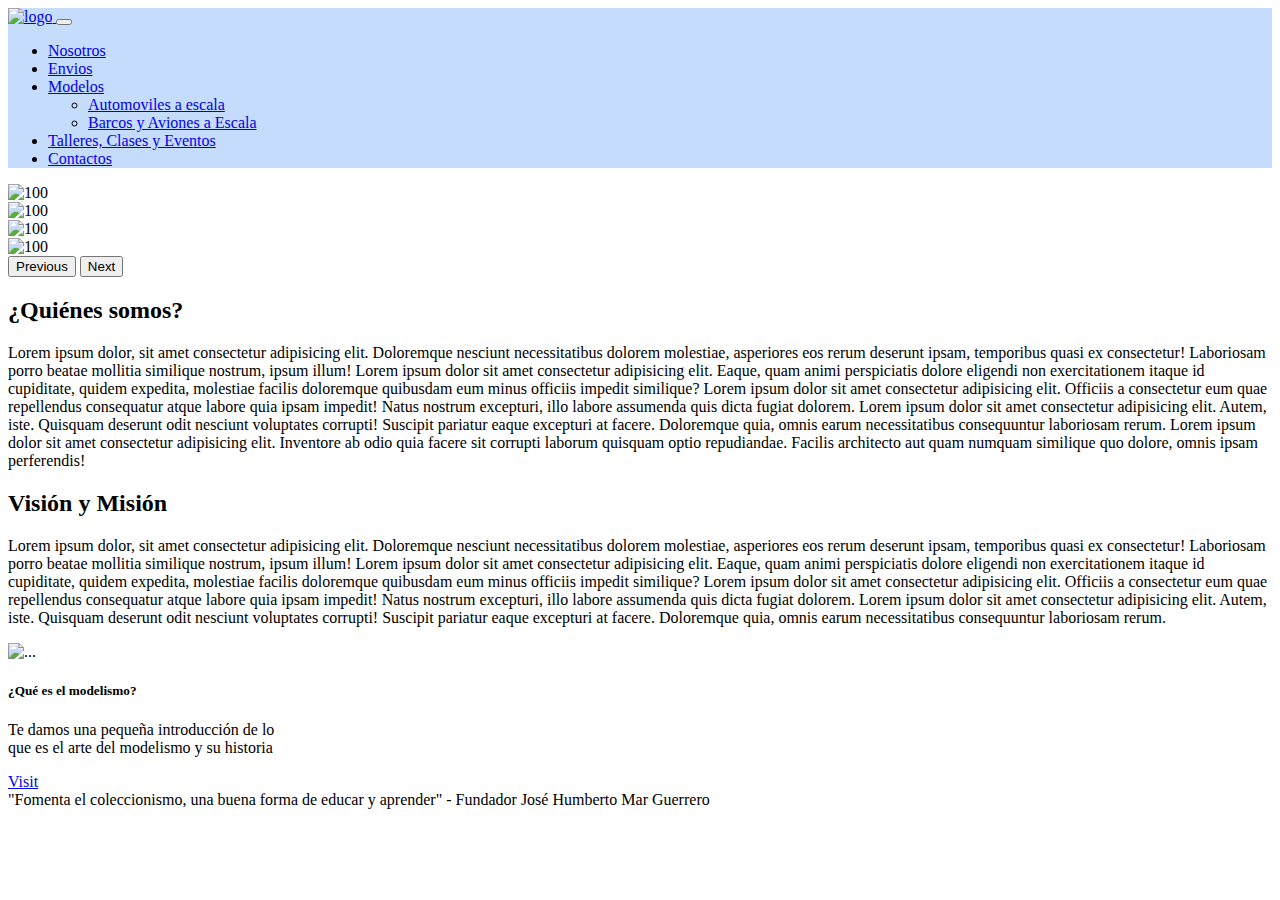
==== index.html @ c3474117 "Add files via upload" ====
<!DOCTYPE html>
<html lang="es">
<head>
    <meta charset="UTF-8">
    <meta http-equiv="X-UA-Compatible" content="IE=edge">
    <meta name="viewport" content="width=device-width, initial-scale=1.0">
    <title>Mar Scale Models</title>
    <link rel="stylesheet" href="css/estilo.css">
    <link rel="stylesheet" href="css/estilomenu.css">
    <link rel="stylesheet" href="css/carousel.css">
    <link href="https://cdn.jsdelivr.net/npm/bootstrap@5.1.3/dist/css/bootstrap.min.css" rel="stylesheet" integrity="sha384-1BmE4kWBq78iYhFldvKuhfTAU6auU8tT94WrHftjDbrCEXSU1oBoqyl2QvZ6jIW3" crossorigin="anonymous">
    <link rel="preconnect" href="https://fonts.googleapis.com"> 
<link rel="preconnect" href="https://fonts.gstatic.com" crossorigin> 
<link href="https://fonts.googleapis.com/css2?family=Scheherazade+New&display=swap" rel="stylesheet">
<link rel="preconnect" href="https://fonts.googleapis.com"> 
<link rel="preconnect" href="https://fonts.gstatic.com" crossorigin> 
<link href="https://fonts.googleapis.com/css2?family=Scheherazade+New&display=swap" rel="stylesheet">
<link rel="preconnect" href="https://fonts.googleapis.com"> 
<link rel="preconnect" href="https://fonts.gstatic.com" crossorigin> 
<link href="https://fonts.googleapis.com/css2?family=Scheherazade+New&display=swap" rel="stylesheet">
</head>
<body>
  <nav class="navbar navbar-expand-lg navbar navbar-light" style="background-color: #C6DCFC" id="menu">
        <div class="container-fluid">
          <a class="navbar-brand" href="#">
              <img src="img/Captura de Pantalla 2022-03-09 a la(s) 11.26.03.png" alt="logo" width="100px">
          </a>
          <button class="navbar-toggler" type="button" data-bs-toggle="collapse" data-bs-target="#navbarSupportedContent" aria-controls="navbarSupportedContent" aria-expanded="false" aria-label="Toggle navigation">
            <span class="navbar-toggler-icon"></span>
          </button>
          <div class="collapse navbar-collapse" id="navbarSupportedContent">
            <ul class="navbar-nav me-auto mb-2 mb-lg-0">
              <li class="nav-item">
                <a class="nav-link active" aria-current="page" href="index.html">Nosotros</a>
              </li>
              <li class="nav-item">
                <a class="nav-link" href="envios.html">Envios</a>
              </li>
              <li class="nav-item dropdown">
                <a class="nav-link dropdown-toggle" href="#" id="navbarDropdown" role="button" data-bs-toggle="dropdown" aria-expanded="false">
                 Modelos
                </a>
                <ul class="dropdown-menu" aria-labelledby="navbarDropdown">
                  <li><a class="dropdown-item" href="coches.html">Automoviles a escala</a></li>
                  <li><a class="dropdown-item" href="barcos.html">Barcos y Aviones a Escala</a></li>
                  </ul>
                <li class="nav-item">
                    <a class="nav-link" href="talleresyclases.html">Talleres, Clases y Eventos</a>
                  </li>
                <li class="nav-item">
                    <a class="nav-link" href="contactos.html">Contactos</a>
                  </li>
                </ul>
          </div>
        </div>
      </nav>
      <script src="https://cdn.jsdelivr.net/npm/bootstrap@5.1.3/dist/js/bootstrap.bundle.min.js" integrity="sha384-ka7Sk0Gln4gmtz2MlQnikT1wXgYsOg+OMhuP+IlRH9sENBO0LRn5q+8nbTov4+1p" crossorigin="anonymous"></script>
      <div id="carouselExampleControls" class="carousel slide" data-bs-ride="carousel">
        <div class="carousel-inner">
          <div class="carousel-item active">
            <img src="img/automobile-3298890_1920.jpg" class="d-block w-100" alt="100">
          </div>
          <div class="carousel-item">
            <img src="img/messerschmitt-cabin-scooter-kr200-6878840_1920.jpg" class="d-block w-100" alt="100">
          </div>
          <div class="carousel-item">
            <img src="img/man-362150_1920.jpg" class="d-block w-100" alt="100">
          </div>
          <div class="carousel-item">
            <img src="img/fast-1281628_1920.jpg" class="d-block w-100" alt="100">
          </div>
        </div>
        <button class="carousel-control-prev" type="button" data-bs-target="#carouselExampleControls" data-bs-slide="prev">
          <span class="carousel-control-prev-icon" aria-hidden="true"></span>
          <span class="visually-hidden">Previous</span>
        </button>
        <button class="carousel-control-next" type="button" data-bs-target="#carouselExampleControls" data-bs-slide="next">
          <span class="carousel-control-next-icon" aria-hidden="true"></span>
          <span class="visually-hidden">Next</span>
        </button>
      </div>
        <div id="contenedor">
          <section class="main">
              <section class="articles">
                  <article>
           <h2>¿Quiénes somos?</h2>
           <p>Lorem ipsum dolor, sit amet consectetur adipisicing elit. Doloremque nesciunt necessitatibus dolorem molestiae, asperiores eos rerum deserunt ipsam, temporibus quasi ex consectetur! Laboriosam porro beatae mollitia similique nostrum, ipsum illum!
             Lorem ipsum dolor sit amet consectetur adipisicing elit. Eaque, quam animi perspiciatis dolore eligendi non exercitationem itaque id cupiditate, quidem expedita, molestiae facilis doloremque quibusdam eum minus officiis impedit similique?
             Lorem ipsum dolor sit amet consectetur adipisicing elit. Officiis a consectetur eum quae repellendus consequatur atque labore quia ipsam impedit! Natus nostrum excepturi, illo labore assumenda quis dicta fugiat dolorem.
             Lorem ipsum dolor sit amet consectetur adipisicing elit. Autem, iste. Quisquam deserunt odit nesciunt voluptates corrupti! Suscipit pariatur eaque excepturi at facere. Doloremque quia, omnis earum necessitatibus consequuntur laboriosam rerum.
             Lorem ipsum dolor sit amet consectetur adipisicing elit. Inventore ab odio quia facere sit corrupti laborum quisquam optio repudiandae. Facilis architecto aut quam numquam similique quo dolore, omnis ipsam perferendis!
           </p>
          
          
          <h2>Visión y Misión</h2>
          <p> Lorem ipsum dolor, sit amet consectetur adipisicing elit. Doloremque nesciunt necessitatibus dolorem molestiae, asperiores eos rerum deserunt ipsam, temporibus quasi ex consectetur! Laboriosam porro beatae mollitia similique nostrum, ipsum illum!
            Lorem ipsum dolor sit amet consectetur adipisicing elit. Eaque, quam animi perspiciatis dolore eligendi non exercitationem itaque id cupiditate, quidem expedita, molestiae facilis doloremque quibusdam eum minus officiis impedit similique?
            Lorem ipsum dolor sit amet consectetur adipisicing elit. Officiis a consectetur eum quae repellendus consequatur atque labore quia ipsam impedit! Natus nostrum excepturi, illo labore assumenda quis dicta fugiat dolorem.
            Lorem ipsum dolor sit amet consectetur adipisicing elit. Autem, iste. Quisquam deserunt odit nesciunt voluptates corrupti! Suscipit pariatur eaque excepturi at facere. Doloremque quia, omnis earum necessitatibus consequuntur laboriosam rerum.
        
          </p>
      </article>
      </section>
      <aside>
        <div class="text-center">
        <div class="card card border-info mb-3" style="width: 18rem;">
          <img src="img/Captura de Pantalla 2022-03-09 a la(s) 11.26.03.png" class="card-img-top" alt="...">
          <div class="card-body">
            <h5 class="card-title">¿Qué es el modelismo?</h5>
            <p class="card-text">Te damos una pequeña introducción de lo que es el arte del modelismo y su historia</p>
            <a href="historia del modelismo.html" class="btn btn-outline-primary">Visit</a>
          </div>
        </div>
      </div>
      </aside>
      <footer>
        "Fomenta el coleccionismo, una buena forma de educar y aprender" - Fundador José Humberto Mar Guerrero
      </footer>
</body>
</html>
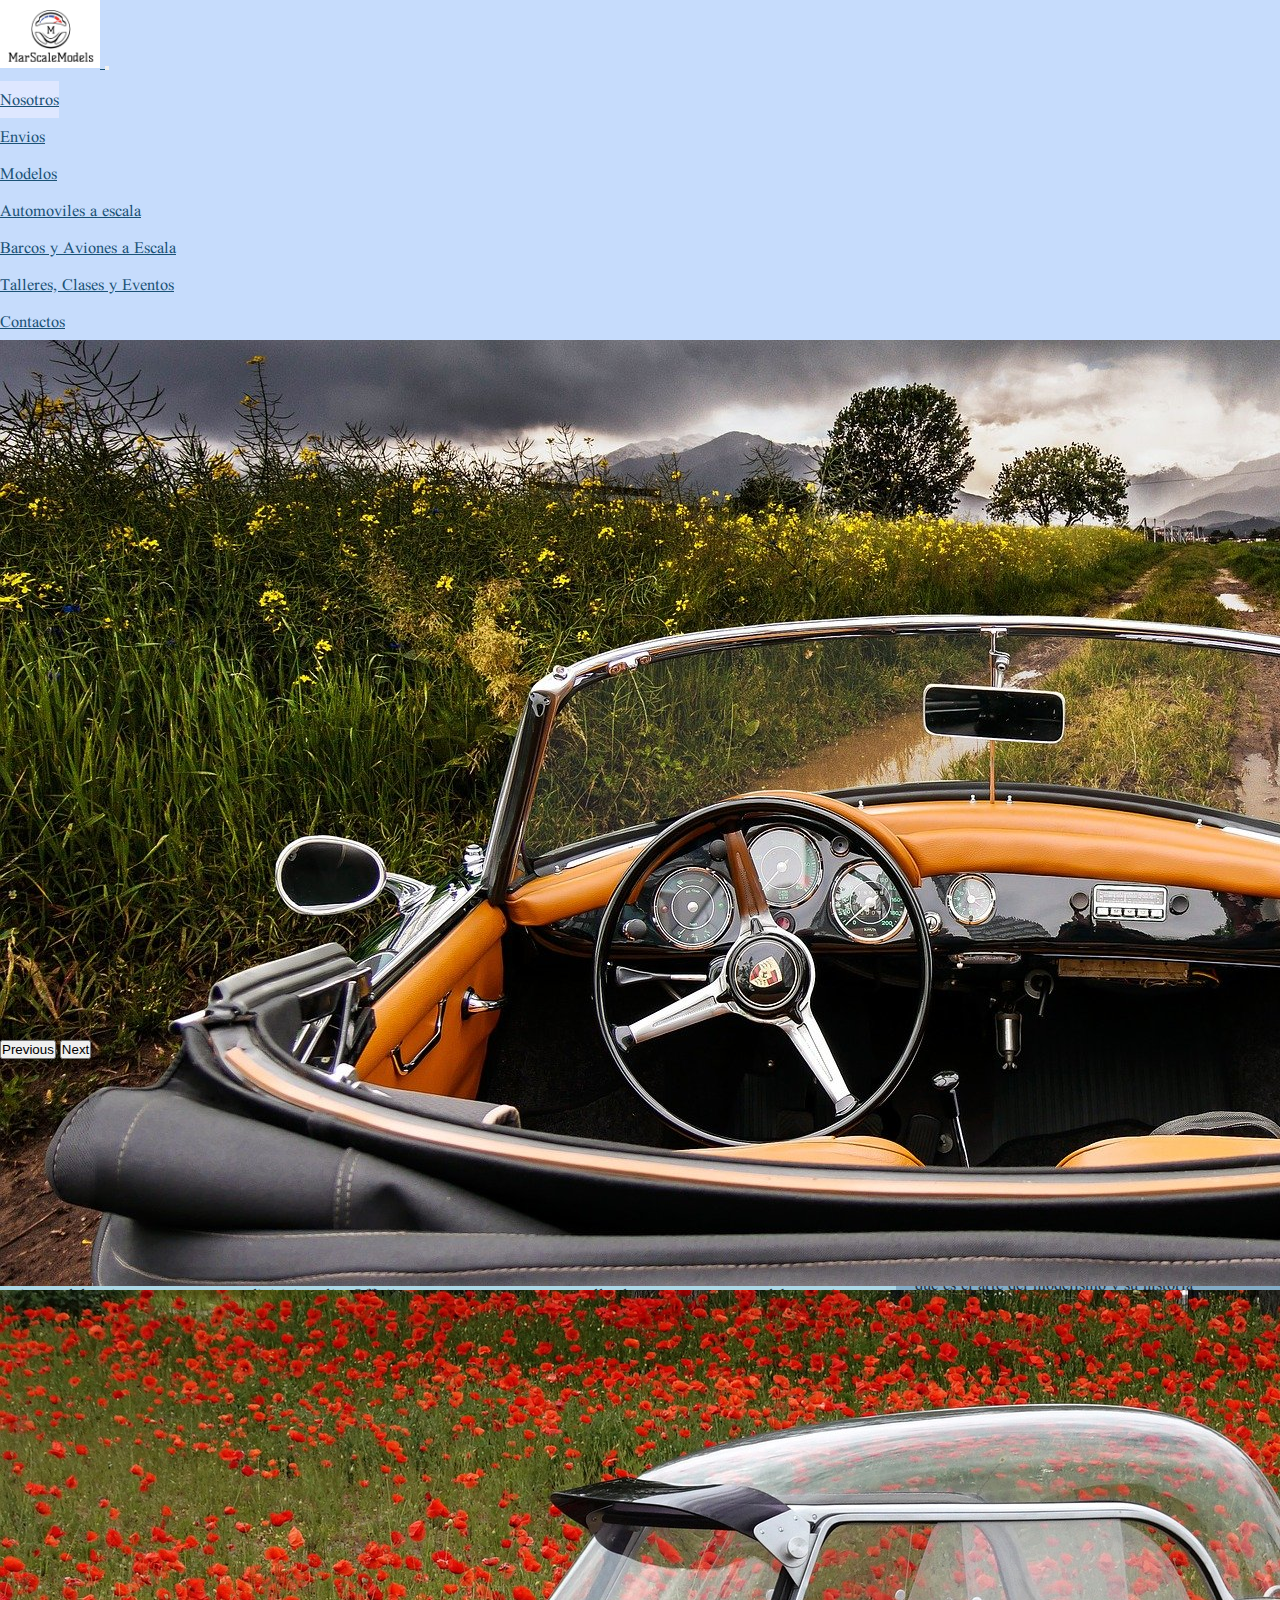
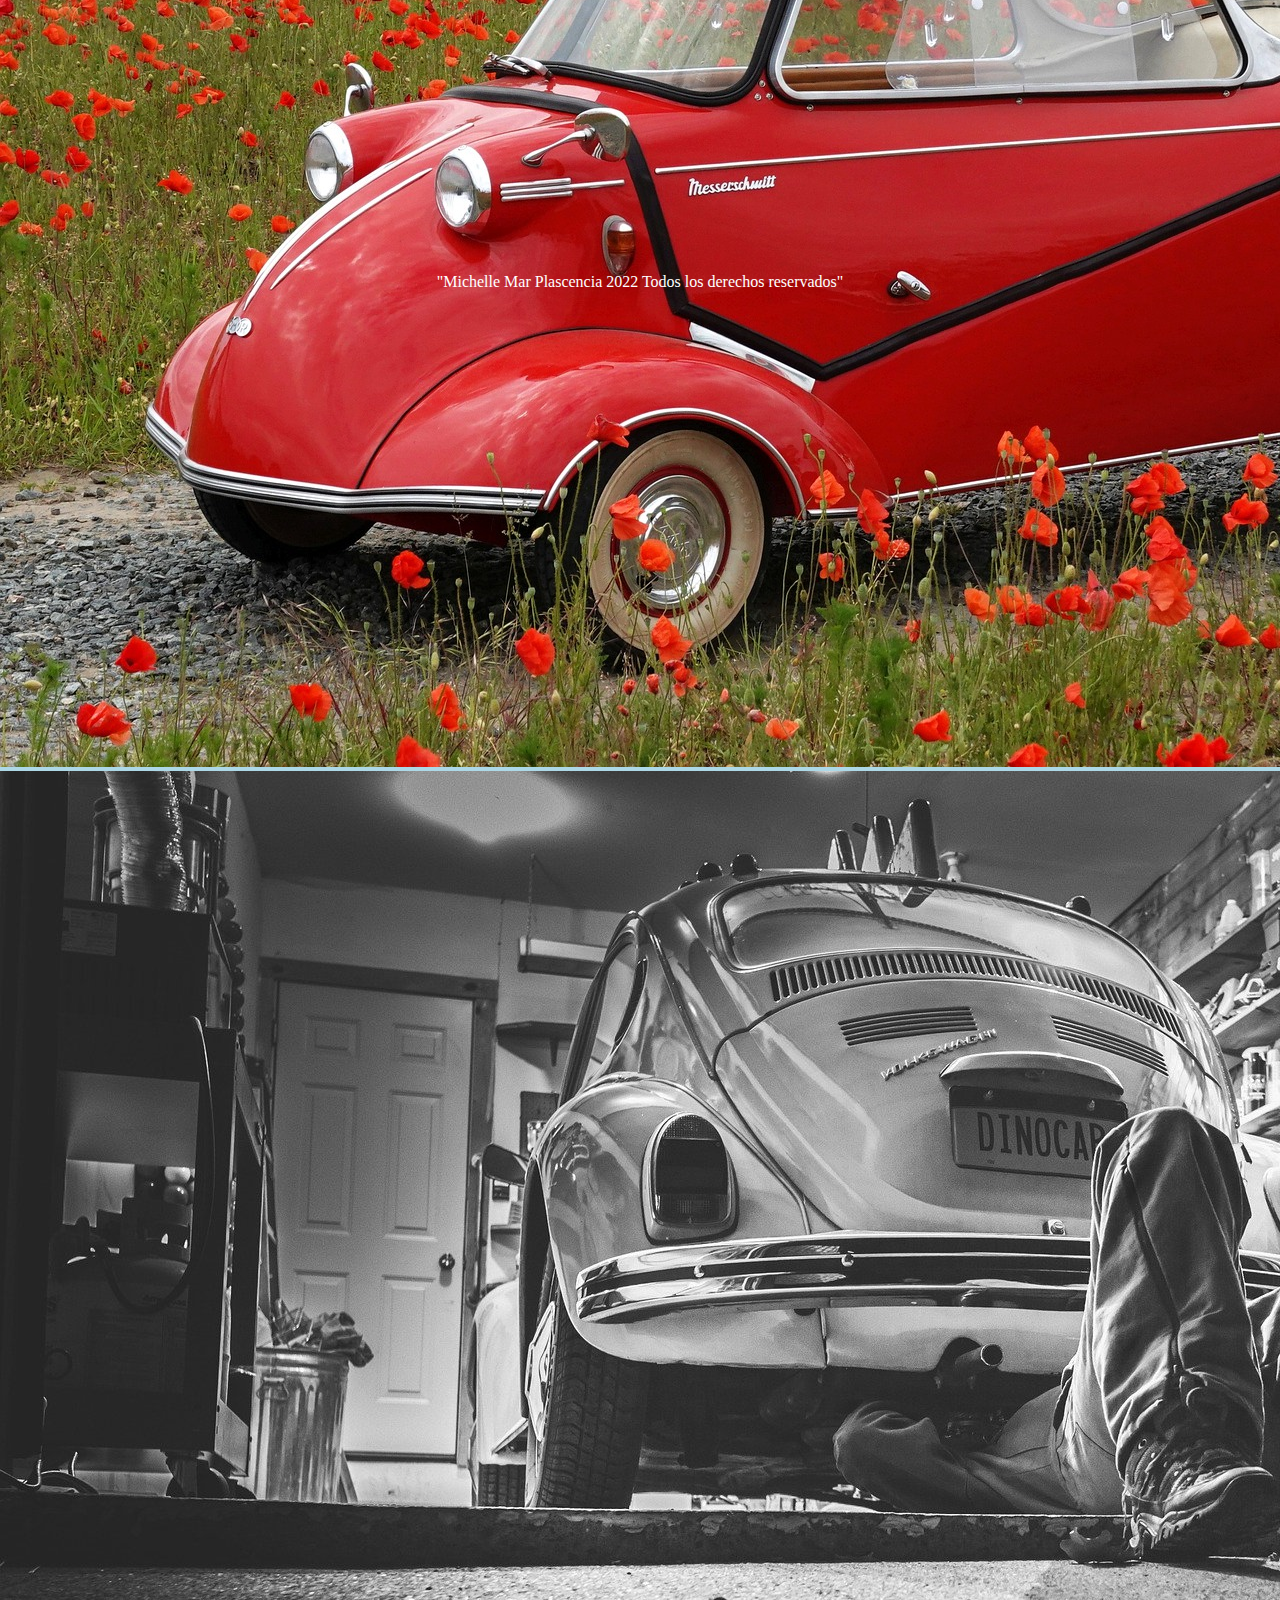
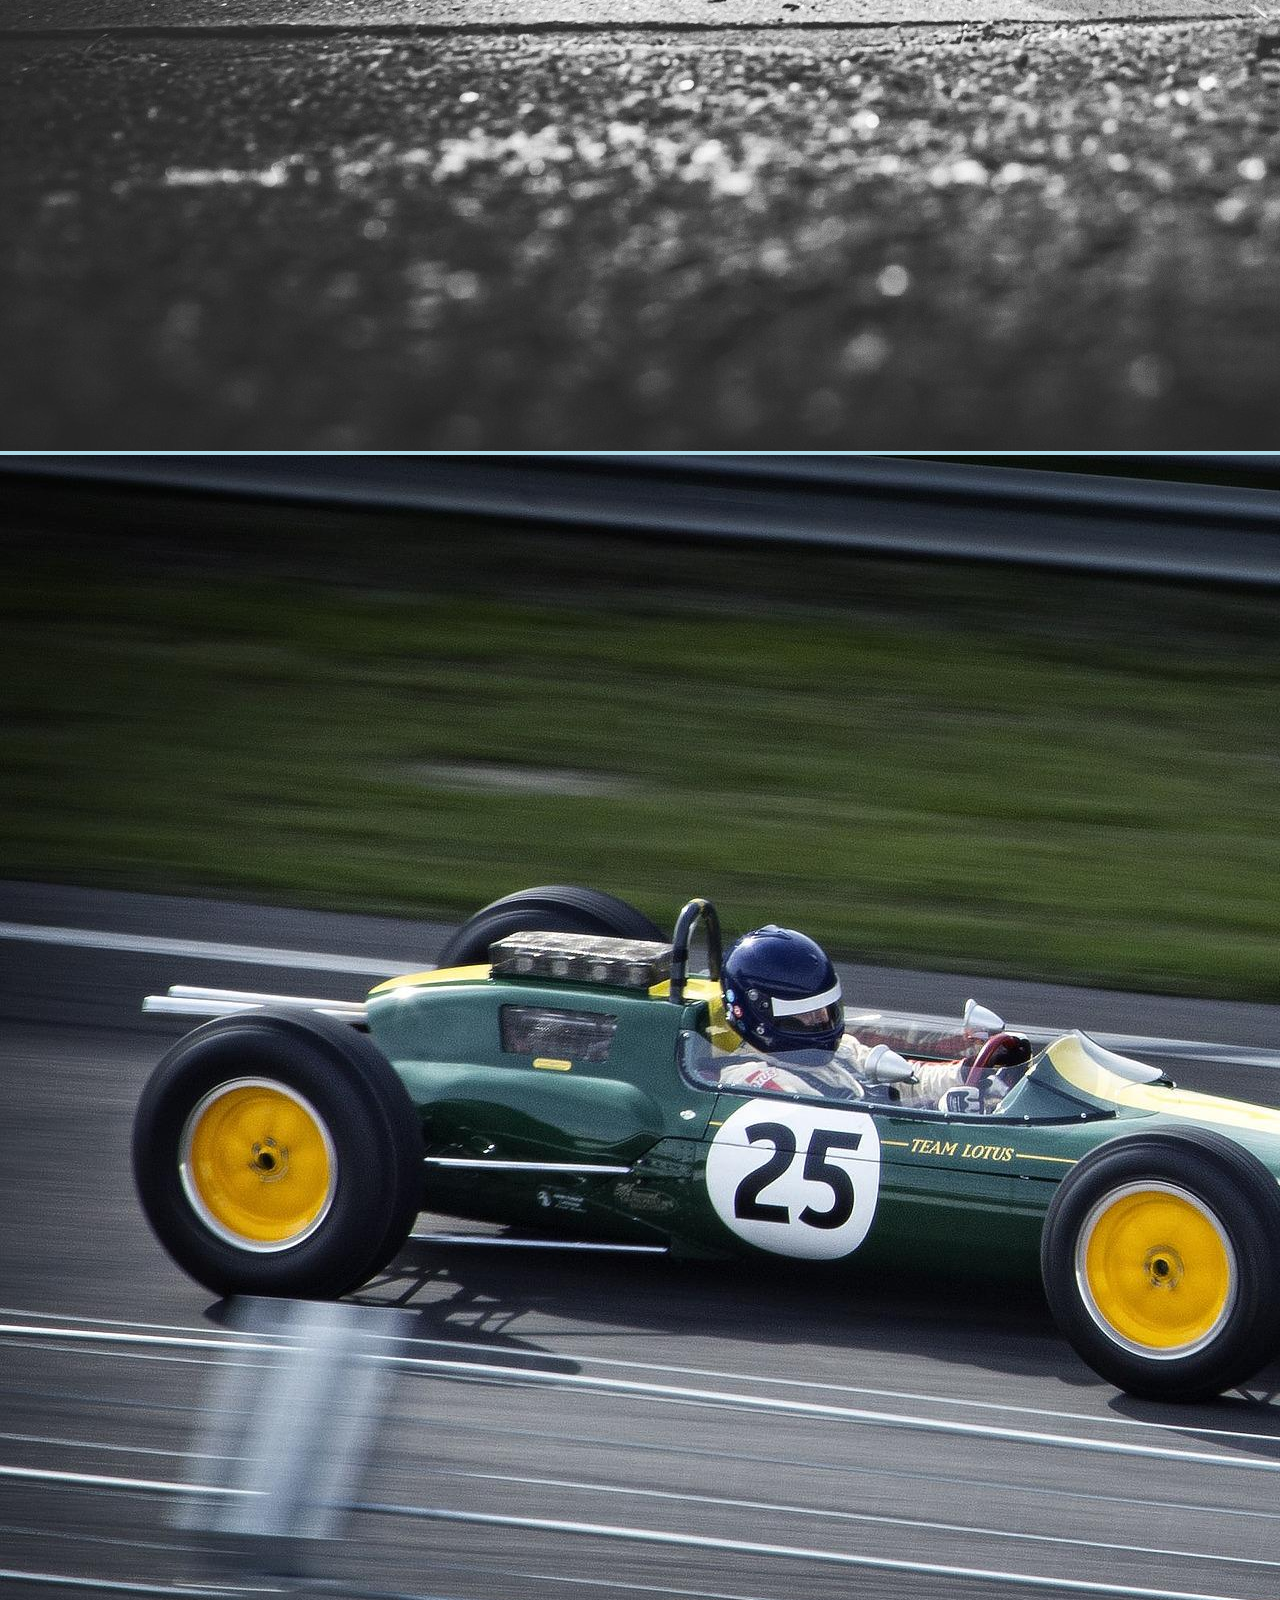
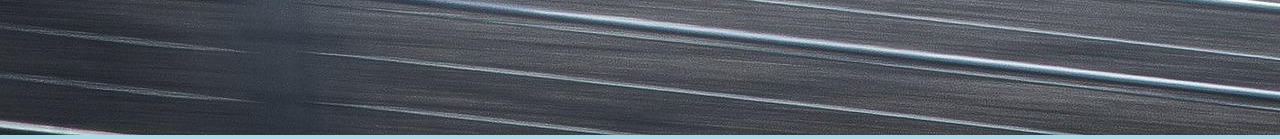
==== commit 42d92c5a: "Add files via upload" ====
--- a/index.html
+++ b/index.html
@@ -114,7 +114,7 @@
       </div>
       </aside>
       <footer>
-        "Fomenta el coleccionismo, una buena forma de educar y aprender" - Fundador José Humberto Mar Guerrero
+        "Michelle Mar Plascencia 2022 Todos los derechos reservados"
       </footer>
 </body>
 </html>--- a/css/estilo.css
+++ b/css/estilo.css
@@ -0,0 +1,72 @@
+*{
+    margin: 0;
+    padding: 0;
+}
+
+header{
+    position: fixed;
+    width: 80%;
+    top: 0%;
+}
+body{
+    background-color: lightblue;
+}
+header, .main, footer{
+   background-color: #84ACC6;
+}
+header nav{
+     background-color: #B3C3F0;
+     overflow: hidden;  
+}
+
+header nav ul li a{
+    text-decoration: none;
+    color: darkblue;
+    border-radius: 10%;
+    display: block;   
+    padding: 7px;
+}
+header nav ul li a:hover {
+   background-color: #4E8BDF;
+   transition: 0.5s;
+}
+.active{
+    background-color: #DEE7FF;
+}
+.main .articles{
+    width: 70%;
+    float: left;
+    margin-right: 1.5%;
+}
+.main .articles article{
+    padding: 20px;
+    background-color: lightblue;
+}
+footer{
+    clear: both;
+    padding: 10px;
+    box-sizing: border-box;
+    background-color: #235390;
+    text-align: center;
+    color: white;
+    font-family: Georgia, 'Times New Roman', Times, serif;
+}
+h2{
+    font-family: 'Scheherazade New', serif;
+    color: #154360;
+    text-align: center;
+    border: #B3C3F0;
+}
+p{
+    font-family: 'Scheherazade New', serif;
+    color: #212F3C ;
+    font-size: large;
+}
+aside{
+    width: 25%;
+    float: left;
+}
+#cards{
+    background-color: #D3D7FF;
+}
+   --- a/css/estilomenu.css
+++ b/css/estilomenu.css
@@ -0,0 +1,16 @@
+#menu{
+background-color: #7FB3D5;
+}
+#menu a{
+    font-size: 18px;
+    color:#1A5276 ;
+    font-family: 'Scheherazade New', serif;
+}
+#menu button{
+    font-size: 18px;
+    font-family: 'Scheherazade New', serif;
+}
+.dropdown-menu a{
+    color: #1A5276  !important;
+    font-family: 'Scheherazade New', serif;
+}
--- a/css/carousel.css
+++ b/css/carousel.css
@@ -0,0 +1,4 @@
+.carousel-inner{
+    width: 30%;
+    height: 700px !important;
+}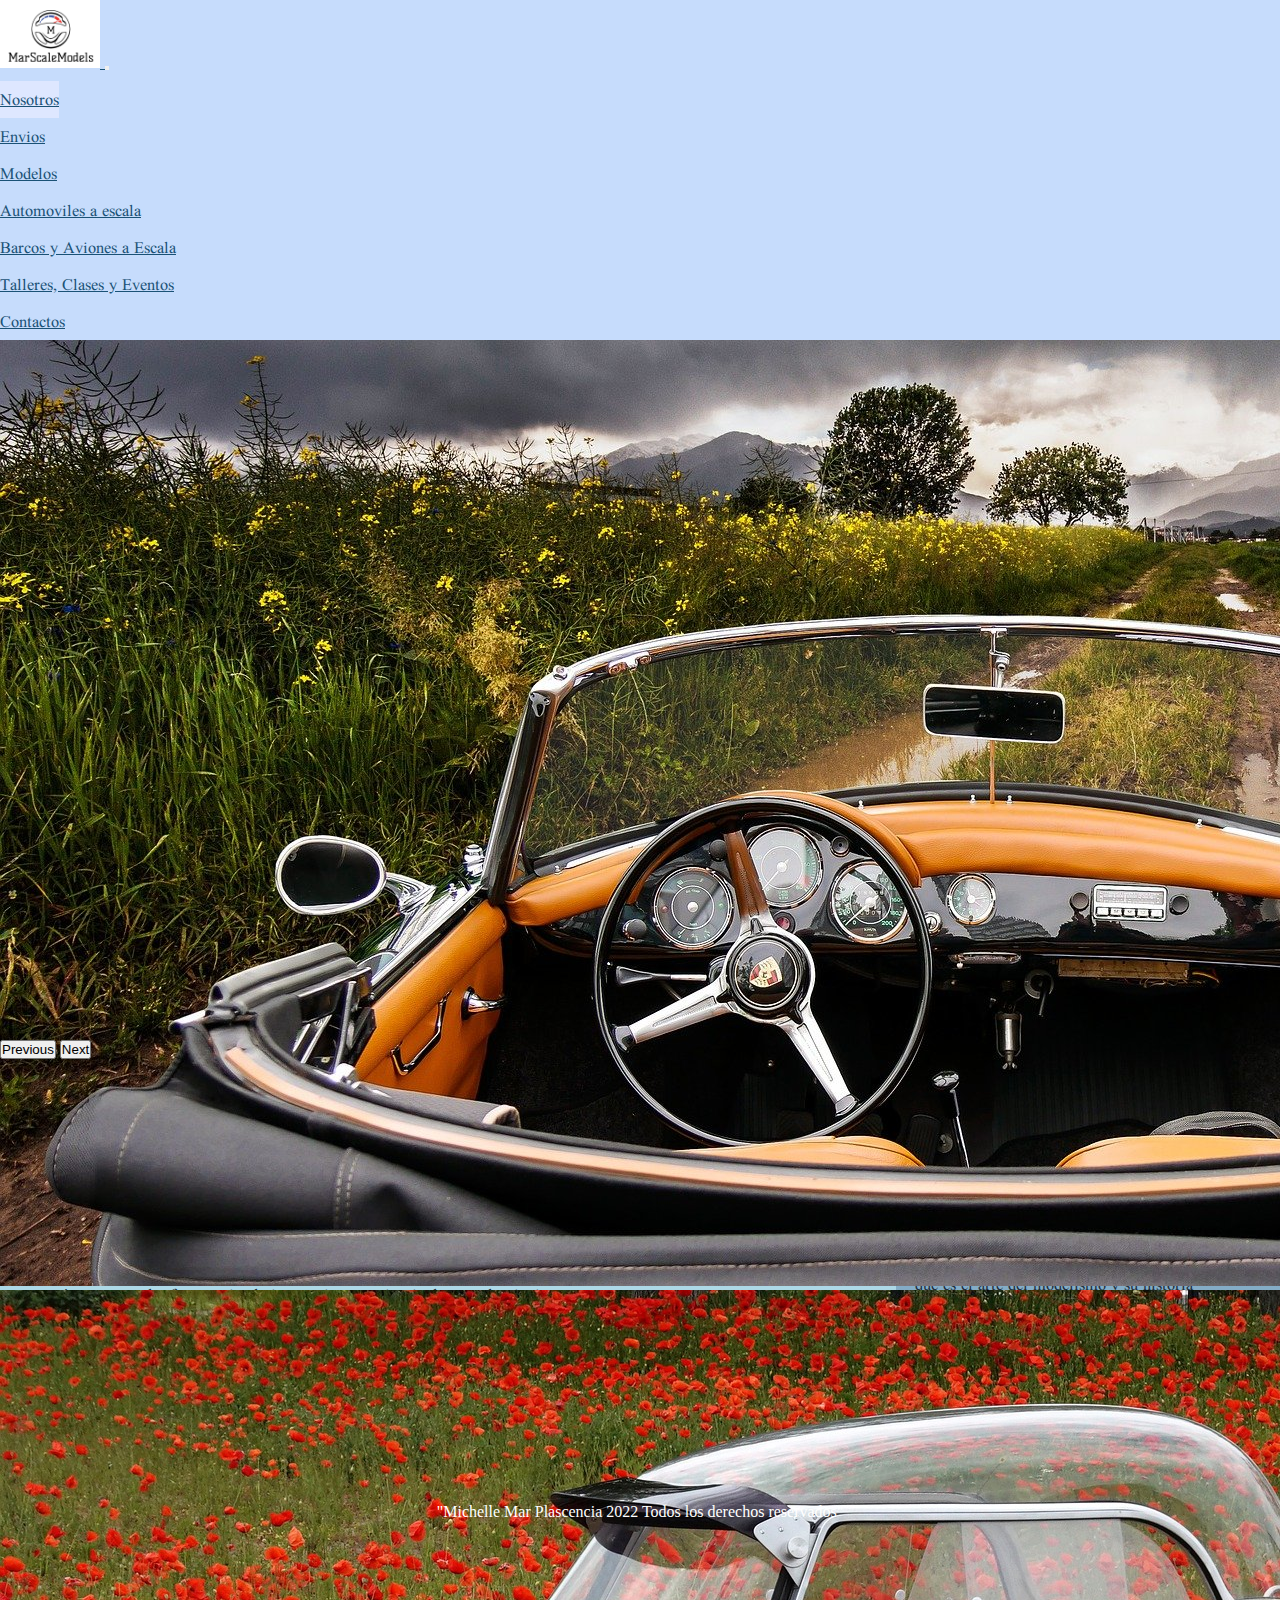
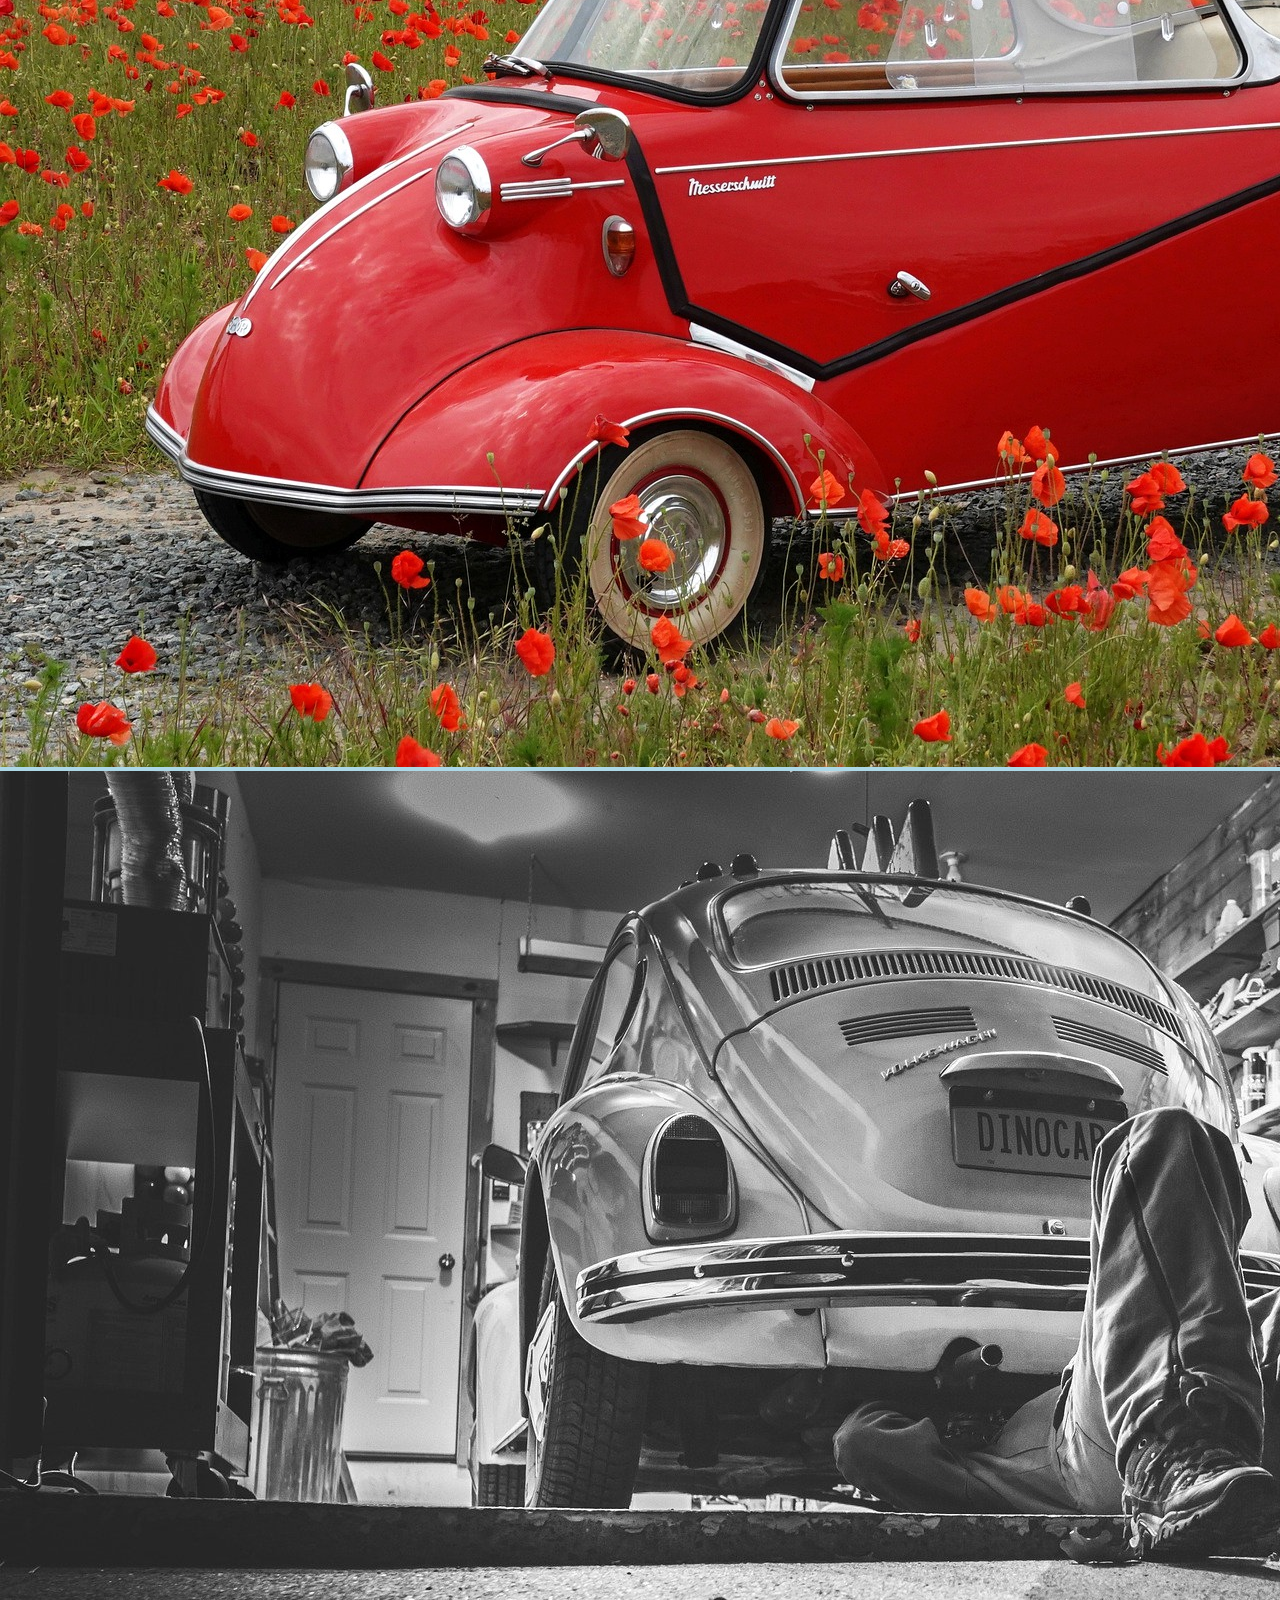
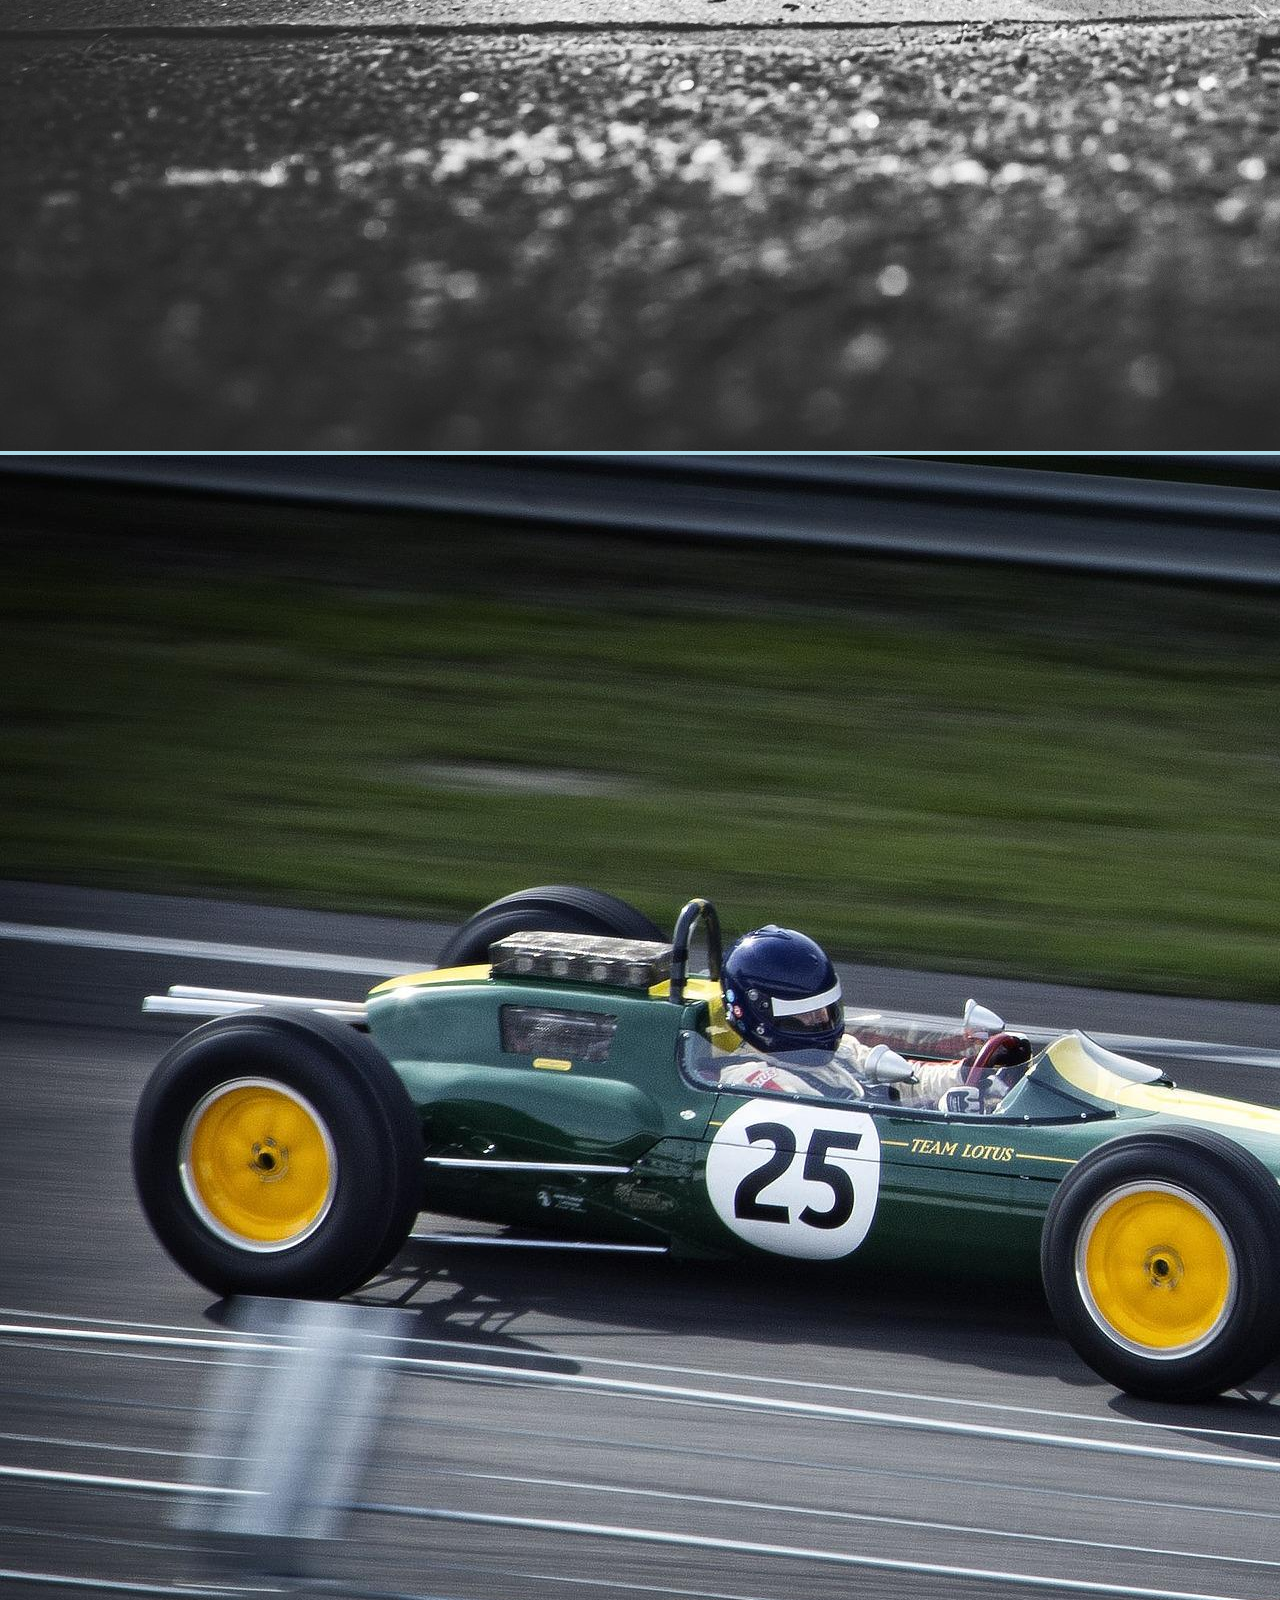
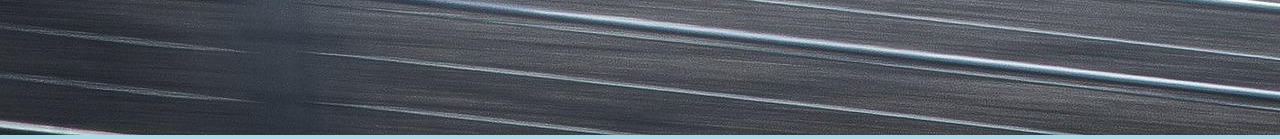
==== commit 92693bbc: "Update index.html" ====
--- a/index.html
+++ b/index.html
@@ -84,20 +84,15 @@
               <section class="articles">
                   <article>
            <h2>¿Quiénes somos?</h2>
-           <p>Lorem ipsum dolor, sit amet consectetur adipisicing elit. Doloremque nesciunt necessitatibus dolorem molestiae, asperiores eos rerum deserunt ipsam, temporibus quasi ex consectetur! Laboriosam porro beatae mollitia similique nostrum, ipsum illum!
-             Lorem ipsum dolor sit amet consectetur adipisicing elit. Eaque, quam animi perspiciatis dolore eligendi non exercitationem itaque id cupiditate, quidem expedita, molestiae facilis doloremque quibusdam eum minus officiis impedit similique?
-             Lorem ipsum dolor sit amet consectetur adipisicing elit. Officiis a consectetur eum quae repellendus consequatur atque labore quia ipsam impedit! Natus nostrum excepturi, illo labore assumenda quis dicta fugiat dolorem.
-             Lorem ipsum dolor sit amet consectetur adipisicing elit. Autem, iste. Quisquam deserunt odit nesciunt voluptates corrupti! Suscipit pariatur eaque excepturi at facere. Doloremque quia, omnis earum necessitatibus consequuntur laboriosam rerum.
-             Lorem ipsum dolor sit amet consectetur adipisicing elit. Inventore ab odio quia facere sit corrupti laborum quisquam optio repudiandae. Facilis architecto aut quam numquam similique quo dolore, omnis ipsam perferendis!
+           <p> MarScaleModels, es un lugar donde todos los coleccionistas del mundo pueden encontrar un lugra donde experimentar con nuevas tecnicas, experiencias y mucho más. Nosotros nos dedicamos
+               a diseñar experiencias únicas, con el fin de que tú como comprador te lleves la mejor satisfacción. Nosotros tenemos muchss experiencias y aprendizajes diferentes, ádemás de poder entablar cuna conversación
+               con miles de coleccionistas alrededor del globo. Forma parte de nuestra familia, que cada día crece aun más, no te quedes fuera y vive la inmversiva experiencia de ser coleccionista.
            </p>
           
           
           <h2>Visión y Misión</h2>
-          <p> Lorem ipsum dolor, sit amet consectetur adipisicing elit. Doloremque nesciunt necessitatibus dolorem molestiae, asperiores eos rerum deserunt ipsam, temporibus quasi ex consectetur! Laboriosam porro beatae mollitia similique nostrum, ipsum illum!
-            Lorem ipsum dolor sit amet consectetur adipisicing elit. Eaque, quam animi perspiciatis dolore eligendi non exercitationem itaque id cupiditate, quidem expedita, molestiae facilis doloremque quibusdam eum minus officiis impedit similique?
-            Lorem ipsum dolor sit amet consectetur adipisicing elit. Officiis a consectetur eum quae repellendus consequatur atque labore quia ipsam impedit! Natus nostrum excepturi, illo labore assumenda quis dicta fugiat dolorem.
-            Lorem ipsum dolor sit amet consectetur adipisicing elit. Autem, iste. Quisquam deserunt odit nesciunt voluptates corrupti! Suscipit pariatur eaque excepturi at facere. Doloremque quia, omnis earum necessitatibus consequuntur laboriosam rerum.
-        
+          <p> Diseñar las mejores experiencias personales, liderar un hoobie que implemente la imaginación de quien lo practique y definir el futuro de los nuevos coleccionistas. Nuestro legado va mas allá de solo emprender, si no de crear, inovar y experimentar el cambio.
+              "Fomenta el coleccionismo, una buena forma de educar y aprender" - Fundador José Humberto Mar Guerrero
           </p>
       </article>
       </section>
@@ -117,4 +112,4 @@
         "Michelle Mar Plascencia 2022 Todos los derechos reservados"
       </footer>
 </body>
-</html>+</html>
